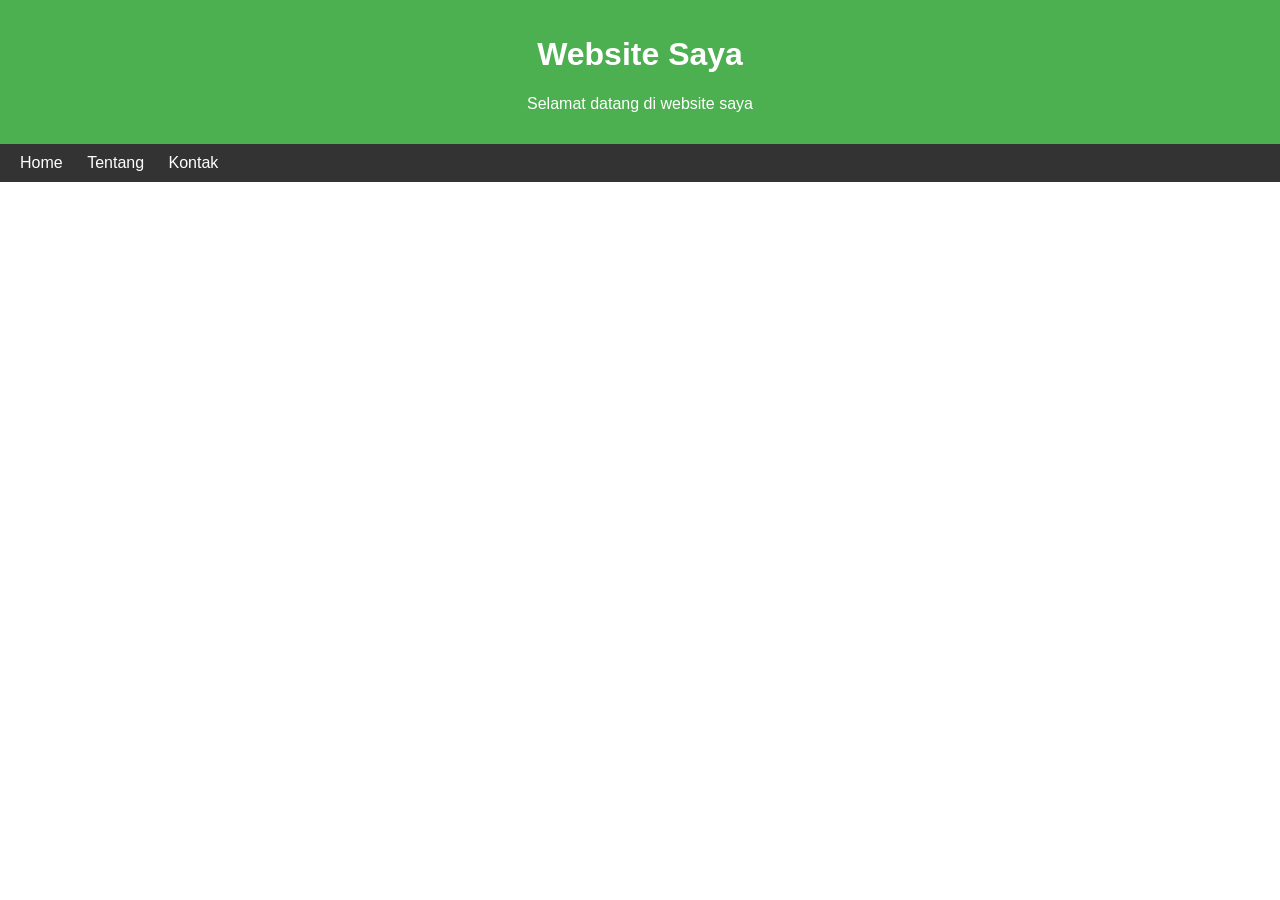
==== UMKM.HTML @ 74e6b8ab "buat header" ====
<!DOCTYPE html>
<html lang="id">
<head>
    <meta charset="UTF-8">
    <meta name="viewport" content="width=device-width, initial-scale=1.0">
    <title>Contoh Header</title>
    <style>
        body {
            margin: 0;
            font-family: Arial, sans-serif;
        }
        header {
            background-color: #4CAF50;
            color: white;
            padding: 15px;
            text-align: center;
        }
        nav {
            background-color: #333;
            padding: 10px;
        }
        nav a {
            color: white;
            margin: 0 10px;
            text-decoration: none;
        }
        nav a:hover {
            text-decoration: underline;
        }
    </style>
</head>
<body>

<header>
    <h1>Website Saya</h1>
    <p>Selamat datang di website saya</p>
</header>

<nav>
    <a href="#">Home</a>
    <a href="#">Tentang</a>
    <a href="#">Kontak</a>
</nav>

</body>
</html>
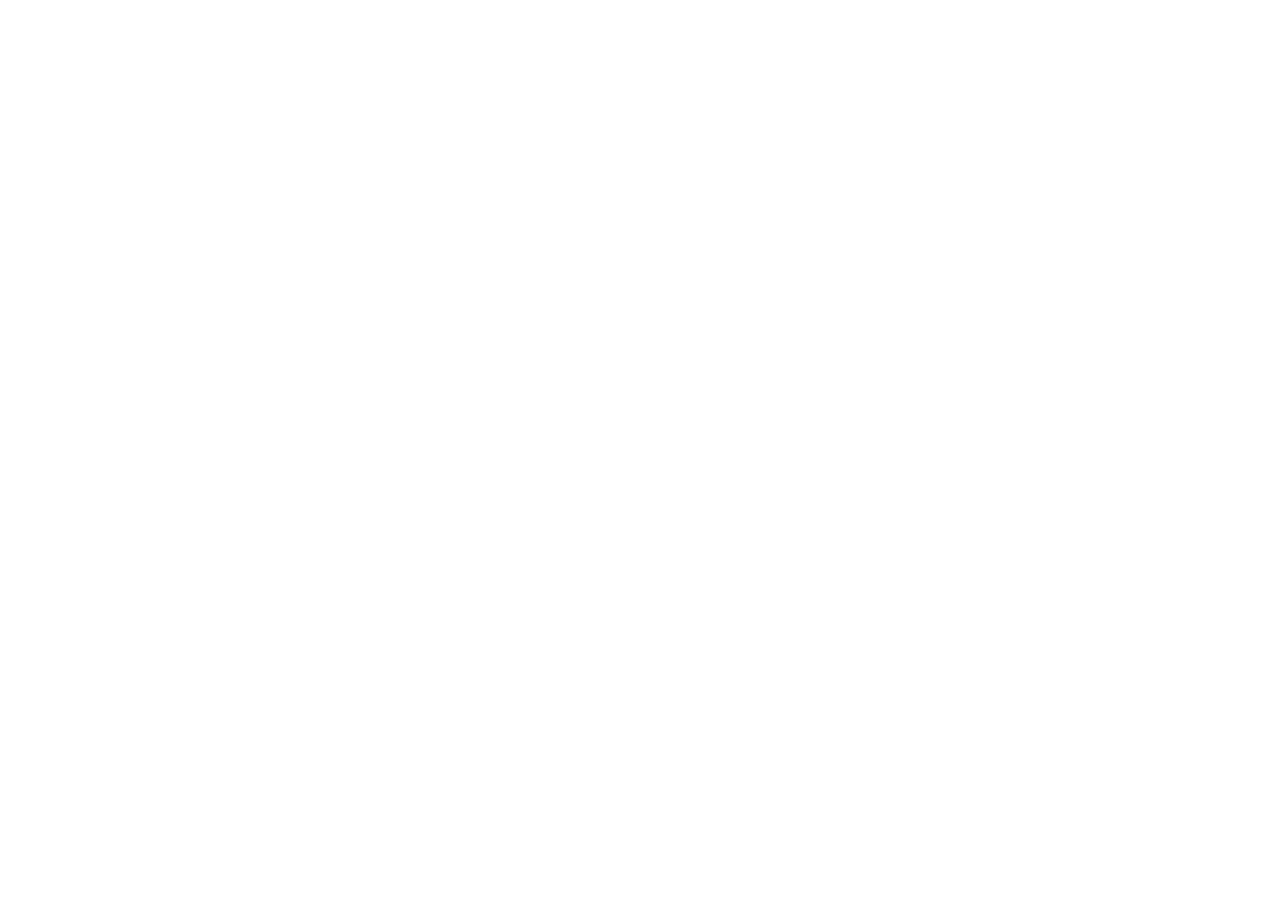
==== commit 2574a55f: "web terbaru" ====
--- a/UMKM.HTML
+++ b/UMKM.HTML
@@ -1,46 +1,31 @@
 <!DOCTYPE html>
 <html lang="id">
+
 <head>
-    <meta charset="UTF-8">
-    <meta name="viewport" content="width=device-width, initial-scale=1.0">
-    <title>Contoh Header</title>
-    <style>
-        body {
-            margin: 0;
-            font-family: Arial, sans-serif;
-        }
-        header {
-            background-color: #4CAF50;
-            color: white;
-            padding: 15px;
-            text-align: center;
-        }
-        nav {
-            background-color: #333;
-            padding: 10px;
-        }
-        nav a {
-            color: white;
-            margin: 0 10px;
-            text-decoration: none;
-        }
-        nav a:hover {
-            text-decoration: underline;
-        }
-    </style>
-</head>
-<body>
+  <meta charset="UTF-8">
+  <meta name="viewport" content="width=device-width, initial-scale=1.0">
+  <title>LUXORA — Aksesori Premium Pria & Wanita</title>
+  <link
+    href="https://fonts.googleapis.com/css2?family=Cormorant+Garamond:ital,wght@0,300;0,400;0,600;1,300;1,400&family=Montserrat:wght@300;400;500;600&display=swap"
+    rel="stylesheet">
+  <style>
+    :root {
+      --gold: #C9A96E;
+      --gold-light: #E8D5B0;
+      --gold-dark: #9A7A45;
+      --black: #0A0A0A;
+      --dark: #111111;
+      --dark2: #1A1A1A;
+      --dark3: #222222;
+      --white: #F8F4EE;
+      --gray: #888888;
+      --gray2: #555555;
+    }
 
-<header>
-    <h1>Website Saya</h1>
-    <p>Selamat datang di website saya</p>
-</header>
-
-<nav>
-    <a href="#">Home</a>
-    <a href="#">Tentang</a>
-    <a href="#">Kontak</a>
-</nav>
-
-</body>
-</html>+    *,
+    *::before,
+    *::after {
+      box-sizing: border-box;
+      margin: 0;
+      padding: 0;
+    }
